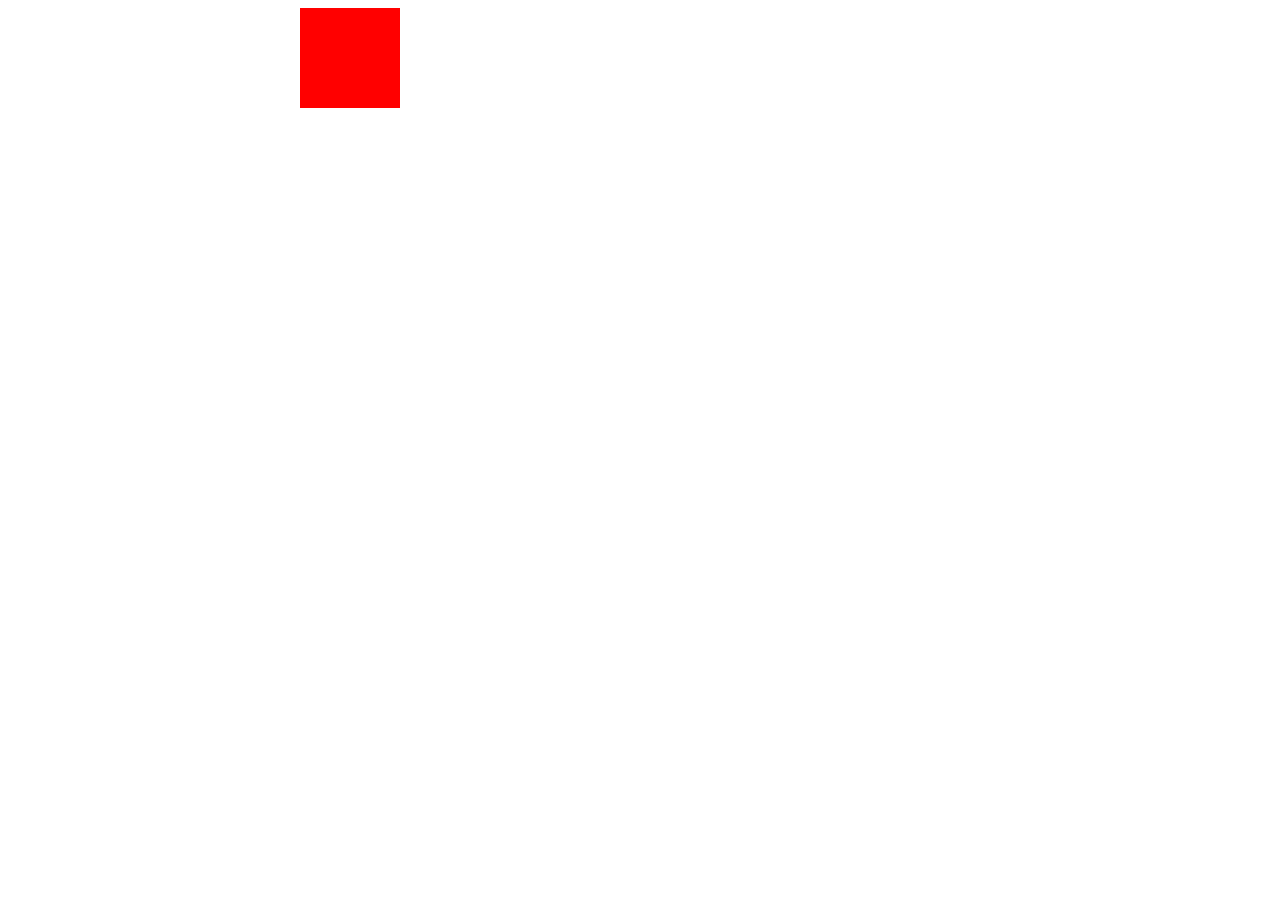
==== bouncingbox.html @ 71ac1ecf "The red box exists on the screen now. Hooray." ====
<!DOCTYPE html>
<html>

<head>
    <style>
    #box {
    width: 50px;
    height: 50px;
    background-color: red;
    position: absolute;

    }    

    </style>
</head>

<body>
    <div id="box">

    </div>
</body>

</html>
<script>

var box = document.getElementById("box")
box.style.width = "100px"
box.style.height = "100px"
box.style.left = "300px"

</script>
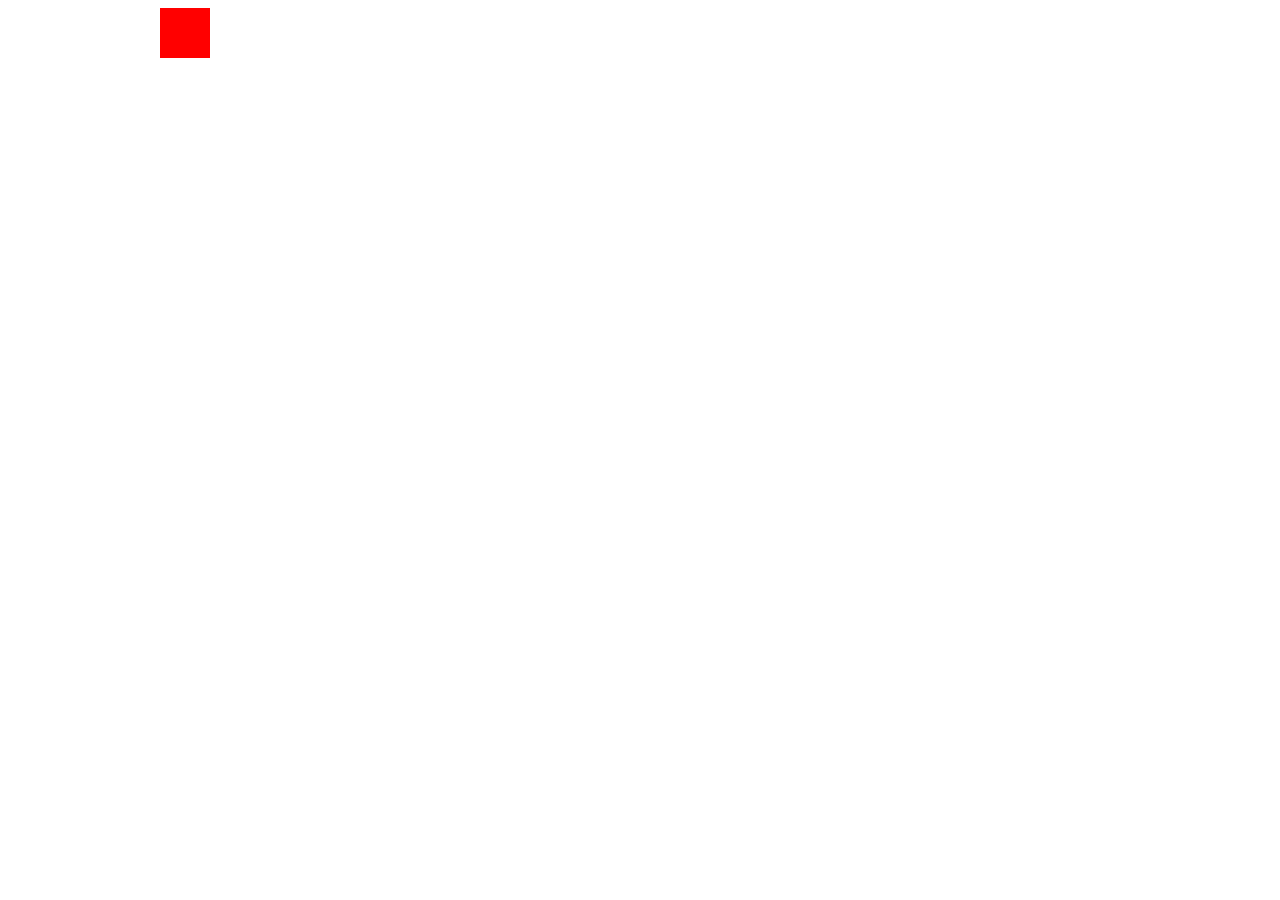
==== commit 30acd2a3: "da bhox be schmovin" ====
--- a/bouncingbox.html
+++ b/bouncingbox.html
@@ -24,8 +24,11 @@
 <script>
 
 var box = document.getElementById("box")
-box.style.width = "100px"
-box.style.height = "100px"
-box.style.left = "300px"
+setInterval(update,50)
+var x = 100
+function update() {
+box.style.left= x+"px";
+x=x+5
+}
 
 </script>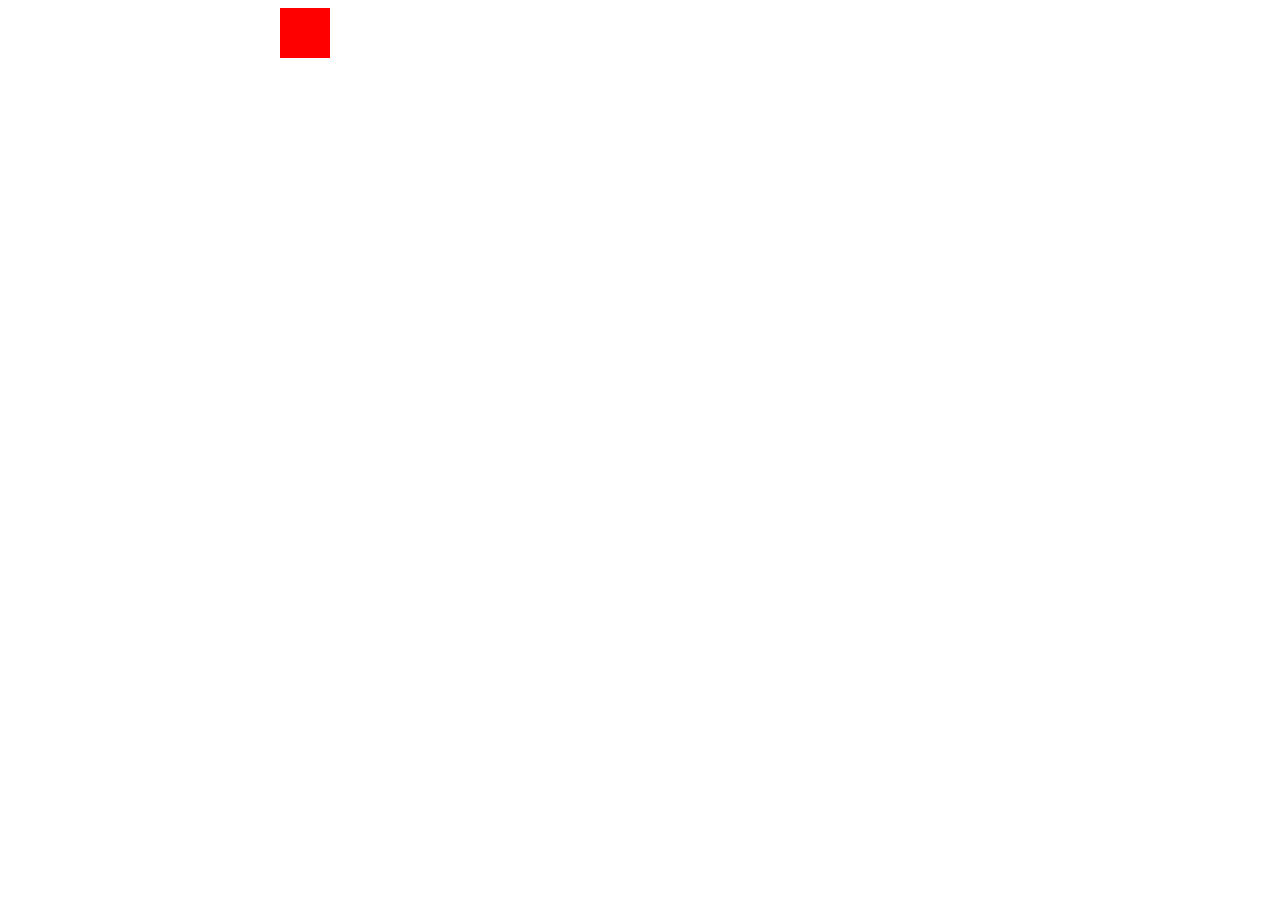
==== commit c009be99: "The box be bouncin doe" ====
--- a/bouncingbox.html
+++ b/bouncingbox.html
@@ -26,9 +26,17 @@
 var box = document.getElementById("box")
 setInterval(update,50)
 var x = 100
+var screenwidth = 1401
+var speed = 15
 function update() {
 box.style.left= x+"px";
-x=x+5
+
+x=x+speed
+if (x >= window.innerWidth) {
+    speed=-15
+} else if (x<=0) {
+    speed = 15
+}
 }
 
 </script>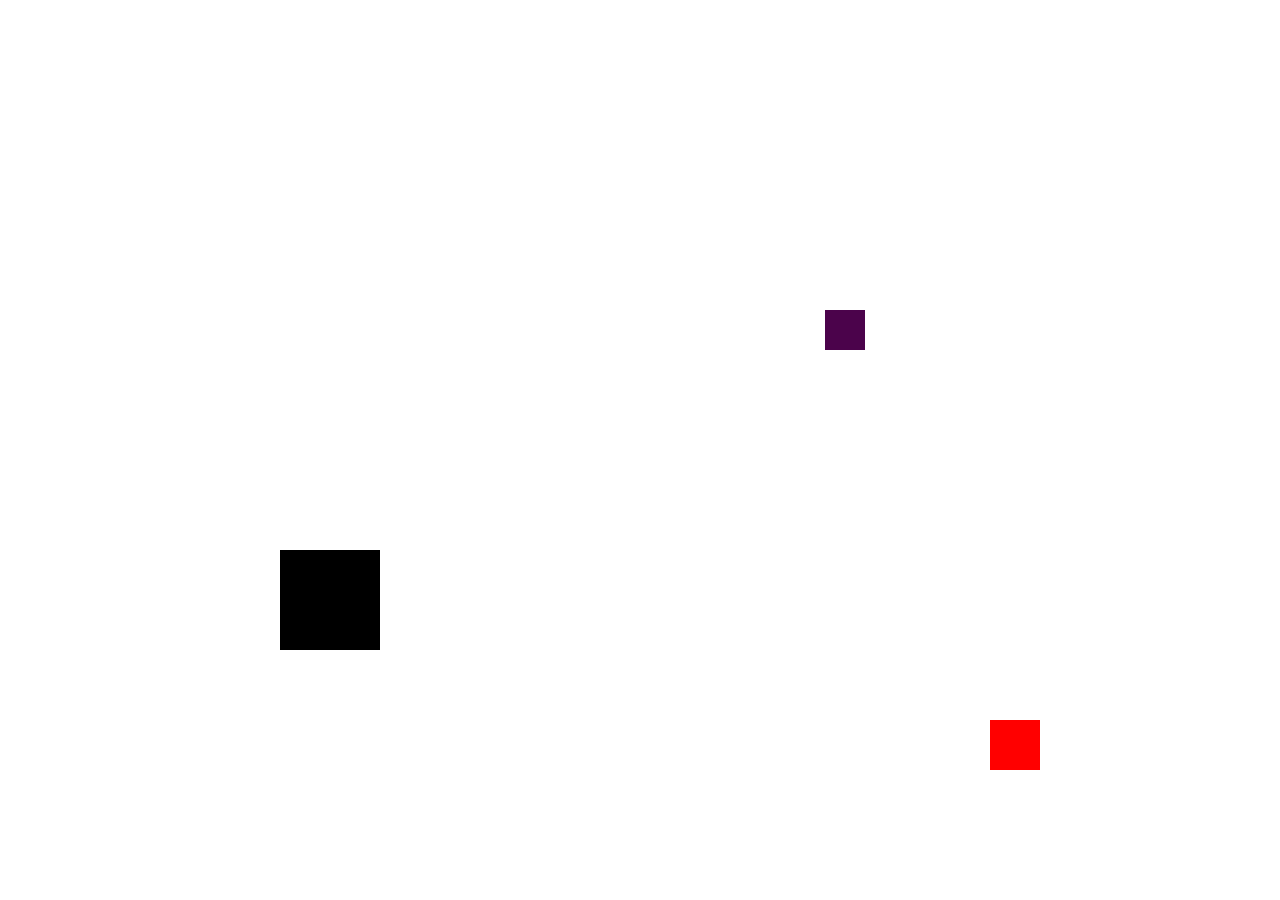
==== commit d1cc95e1: "3 boxes moving around like a dvd player" ====
--- a/bouncingbox.html
+++ b/bouncingbox.html
@@ -3,14 +3,24 @@
 
 <head>
     <style>
-    #box {
-    width: 50px;
-    height: 50px;
-    background-color: red;
-    position: absolute;
-
-    }    
-
+        #box {
+            width: 50px;
+            height: 50px;
+            background-color: red;
+            position: absolute;
+        }
+        #box2 {
+            width: 40px;
+            height:40px;
+            background-color: rgb(75, 3, 75);
+            position: absolute
+        }
+        #box3 {
+            width: 100px;
+            height: 100px;
+            background-color: black;
+            position: absolute
+        }
     </style>
 </head>
 
@@ -18,25 +28,79 @@
     <div id="box">
 
     </div>
+    <div id="box2">
+
+    </div>
+    <div id="box3">
+
+    </div>
 </body>
 
 </html>
 <script>
 
-var box = document.getElementById("box")
-setInterval(update,50)
-var x = 100
-var screenwidth = 1401
-var speed = 15
-function update() {
-box.style.left= x+"px";
-
-x=x+speed
-if (x >= window.innerWidth) {
-    speed=-15
-} else if (x<=0) {
-    speed = 15
-}
-}
-
+    var box = document.getElementById("box")
+    setInterval(update, 10)
+    var box2 = document.getElementById("box2")
+    var box3 = document.getElementById("box3")
+    var x = 0
+    var y = 0
+    var x2 = 450
+    var y2 = 70
+    var x3 = 100
+    var y3=250
+    var speedx = 15
+    var speedy = 15
+    var speedx2 = 20
+    var speedy2= 20
+    var speedx3 = 30
+    var speedy3 = 30
+    function update() {
+        box.style.left = x + "px";
+        box.style.top = y + "px";
+        box2.style.left = x2 + "px";
+        box2.style.top = y2 + "px";
+        box3.style.left = x3 + "px";
+        box3.style.top = y3 + "px";
+        y = y + speedy
+        x = x + speedx
+        y2 = y2 + speedy2
+        x2 = x2 + speedx2
+        y3 = y3 + speedy3
+        x3 = x3 + speedx3
+        if (x >= window.innerWidth - 50) {
+            speedx = -15
+        }
+        if (x < 0) {
+            speedx = 15
+        }
+        if (y >= window.innerHeight - 50) {
+            speedy = -speedy
+        } if (y < 0) {
+            speedy = -speedy
+        }
+        if (x2 >= window.innerWidth - 50) {
+            speedx2 = -15
+        }
+        if (x2 < 0) {
+            speedx2 = 15
+        }
+        if (y2 >= window.innerHeight - 50) {
+            speedy2 = -speedy2
+        } if (y2 < 0) {
+            speedy2 = -speedy2
+        }
+        if (x3 >= window.innerWidth - 100) {
+            speedx3 = -30
+        }
+        if (x3 < 0) {
+            speedx3 = 30
+        }
+        if (y3 >= window.innerHeight - 100) {
+            speedy3 = -speedy3
+        }
+        if (y3 < 0) {
+            speedy3 = -speedy3
+        }
+    }
 </script>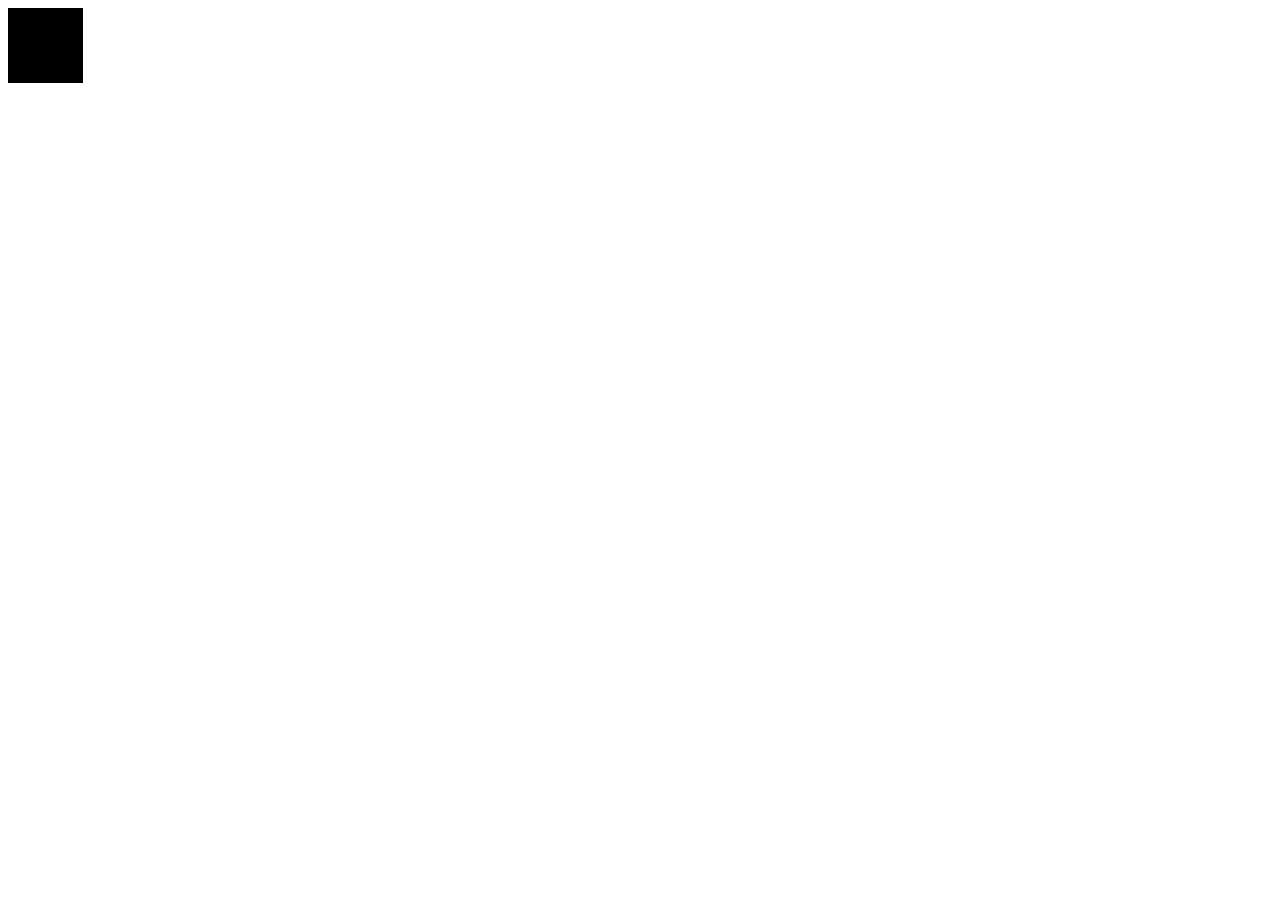
==== commit eda9e976: "The red box is clickable, more work on it tomorrow" ====
--- a/bouncingbox.html
+++ b/bouncingbox.html
@@ -16,8 +16,8 @@
             position: absolute
         }
         #box3 {
-            width: 100px;
-            height: 100px;
+            width: 75px;
+            height: 75px;
             background-color: black;
             position: absolute
         }
@@ -38,69 +38,101 @@
 
 </html>
 <script>
-
+    setInterval(update, 50)
+//boxes//
     var box = document.getElementById("box")
-    setInterval(update, 10)
     var box2 = document.getElementById("box2")
     var box3 = document.getElementById("box3")
+
+    box.addEventListener("click",BoxClick)
+
     var x = 0
     var y = 0
+
+
     var x2 = 450
     var y2 = 70
+
+
     var x3 = 100
     var y3=250
-    var speedx = 15
-    var speedy = 15
-    var speedx2 = 20
-    var speedy2= 20
-    var speedx3 = 30
-    var speedy3 = 30
+    var speedx = 5
+    var speedy = 5
+
+
+    var speedx2 = 10
+    var speedy2= 10
+
+
+    var speedx3 = 15
+    var speedy3 = 15
+      function BoxClick() {
+            speedx=speedx+1
+        }
+        if 
+    //box movement//
     function update() {
+  
         box.style.left = x + "px";
         box.style.top = y + "px";
+
+
         box2.style.left = x2 + "px";
         box2.style.top = y2 + "px";
+
+
         box3.style.left = x3 + "px";
         box3.style.top = y3 + "px";
         y = y + speedy
         x = x + speedx
+
+
         y2 = y2 + speedy2
         x2 = x2 + speedx2
+
+
         y3 = y3 + speedy3
         x3 = x3 + speedx3
+
+        //box 1 collision//
         if (x >= window.innerWidth - 50) {
-            speedx = -15
+            speedx = -5
         }
         if (x < 0) {
-            speedx = 15
+            speedx = 5
         }
         if (y >= window.innerHeight - 50) {
             speedy = -speedy
         } if (y < 0) {
             speedy = -speedy
         }
-        if (x2 >= window.innerWidth - 50) {
-            speedx2 = -15
+
+        //box 2 collision//
+        if (x2 >= window.innerWidth - 40) {
+            speedx2 = -10
         }
         if (x2 < 0) {
-            speedx2 = 15
+            speedx2 = 10
         }
-        if (y2 >= window.innerHeight - 50) {
+        if (y2 >= window.innerHeight - 40) {
             speedy2 = -speedy2
         } if (y2 < 0) {
             speedy2 = -speedy2
         }
-        if (x3 >= window.innerWidth - 100) {
-            speedx3 = -30
+
+        //box 3 collision//
+        if (x3 >= window.innerWidth - 75) {
+            speedx3 = -15
         }
         if (x3 < 0) {
-            speedx3 = 30
+            speedx3 = 15
         }
-        if (y3 >= window.innerHeight - 100) {
+        if (y3 >= window.innerHeight - 75) {
             speedy3 = -speedy3
         }
         if (y3 < 0) {
             speedy3 = -speedy3
         }
     }
+
 </script>